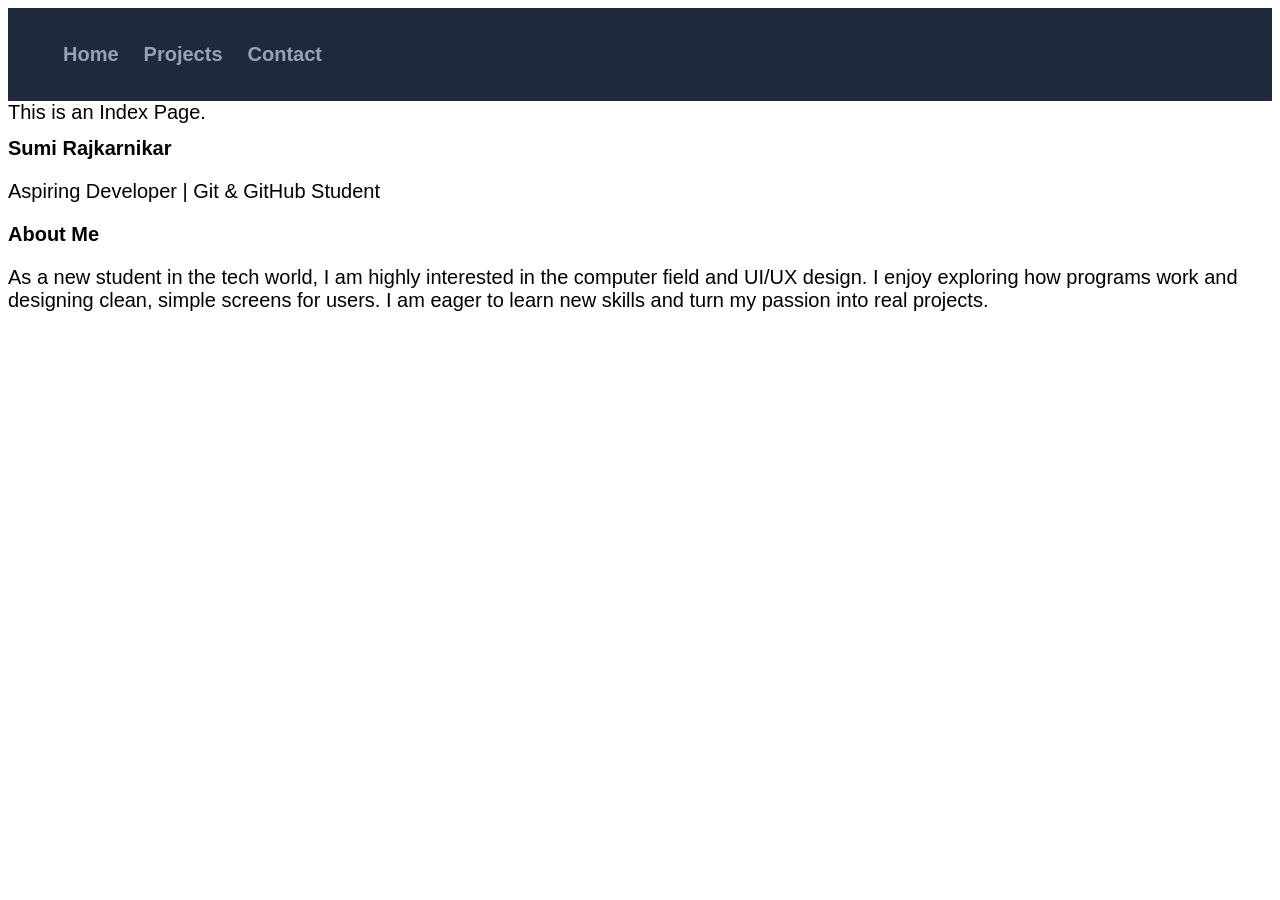
==== index.html @ ed3e4a17 "Completed Navigation Bar" ====
<!DOCTYPE html>
<html lang="en">
<head>
    <meta charset="UTF-8">
    <meta name="viewport" content="width=device-width, initial-scale=1.0">
    <title>Your Name | Portfolio</title>
    <link rel="stylesheet" href="style.css">
</head>
<body>
    <header>
        <div class="nav-bar"> 
            <ul>
                <li><a href="index.html">Home</a></li>
                <li><a href="projects.html">Projects</a></li>
                <li><a href="contact.html">Contact</a></li>
            </ul>
        </div>
        This is an Index Page.
        <h1>Sumi Rajkarnikar</h1>
        <p>Aspiring Developer | Git & GitHub Student</p>
    </header>
    <main>
        <section>
            <h2>About Me</h2>
            <p>As a new student in the tech world, I am highly interested in the computer field and UI/UX design. I enjoy exploring how programs work and designing clean, simple screens for users. I am eager to learn new skills and turn my passion into real projects.</p>
        </section>
    </main>
</body>
</html>
---- style.css ----
*{
    font-size: 20px;
    font-family: Verdana, Geneva, Tahoma, sans-serif;
}

.nav-bar {
    background-color: #1e293b; 
    padding: 15px;
}

.nav-bar ul {
    list-style: none;
    display: flex;
    gap: 25px; 
}

.nav-bar a {
    text-decoration: none;
    color: #94a3b8;
    font-weight: 600;
    transition: color 0.3s ease;
}

.nav-bar a:hover {
    padding-bottom: 6px;
    border-bottom: 2px solid white; 
}
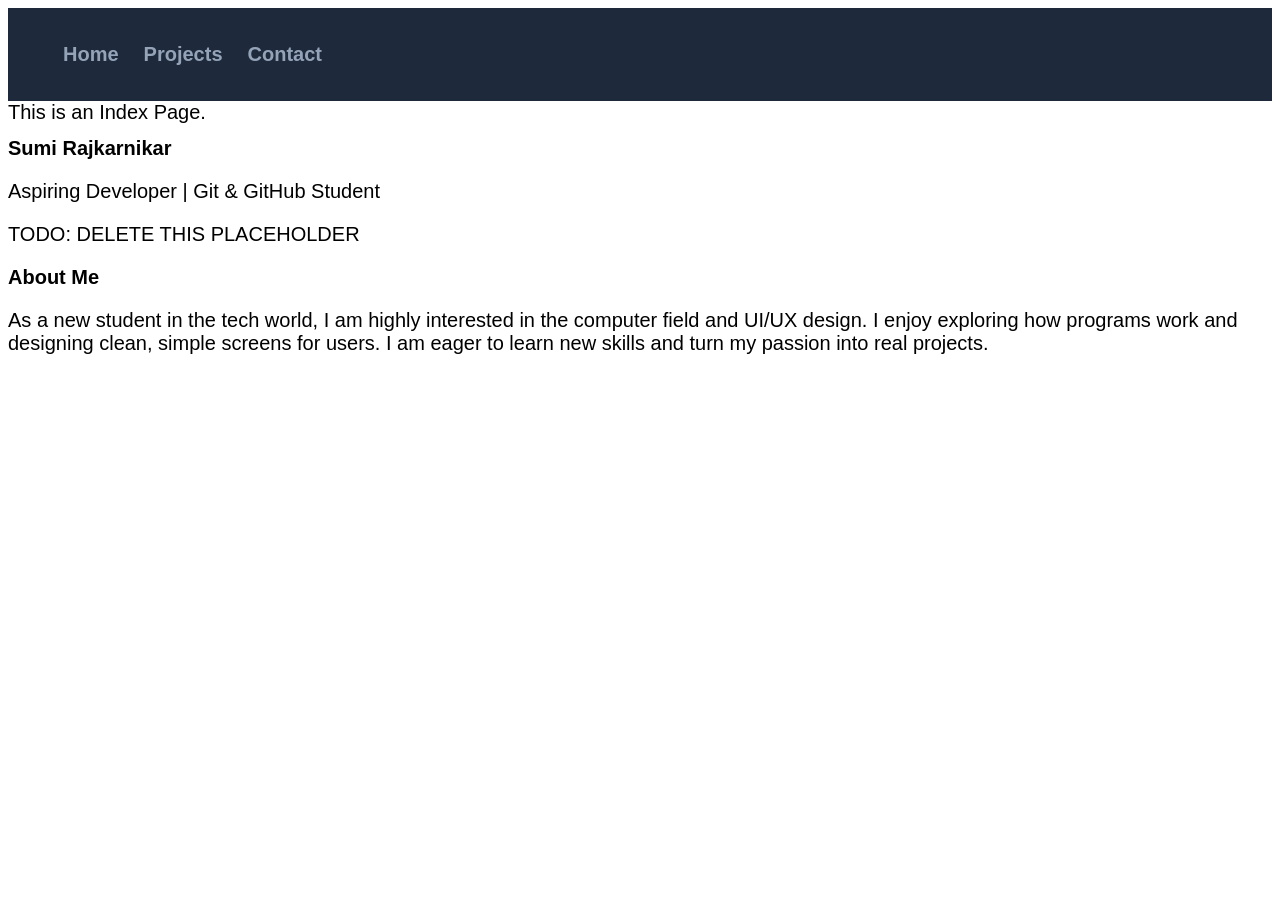
==== commit 57d7d804: "Againnn" ====
--- a/index.html
+++ b/index.html
@@ -18,6 +18,7 @@
         This is an Index Page.
         <h1>Sumi Rajkarnikar</h1>
         <p>Aspiring Developer | Git & GitHub Student</p>
+        <p>TODO: DELETE THIS PLACEHOLDER</p>
     </header>
     <main>
         <section>
--- a/style.css
+++ b/style.css
@@ -23,5 +23,5 @@
 
 .nav-bar a:hover {
     padding-bottom: 6px;
-    border-bottom: 2px solid white; 
+    border-bottom: 2px solid blue; 
 }
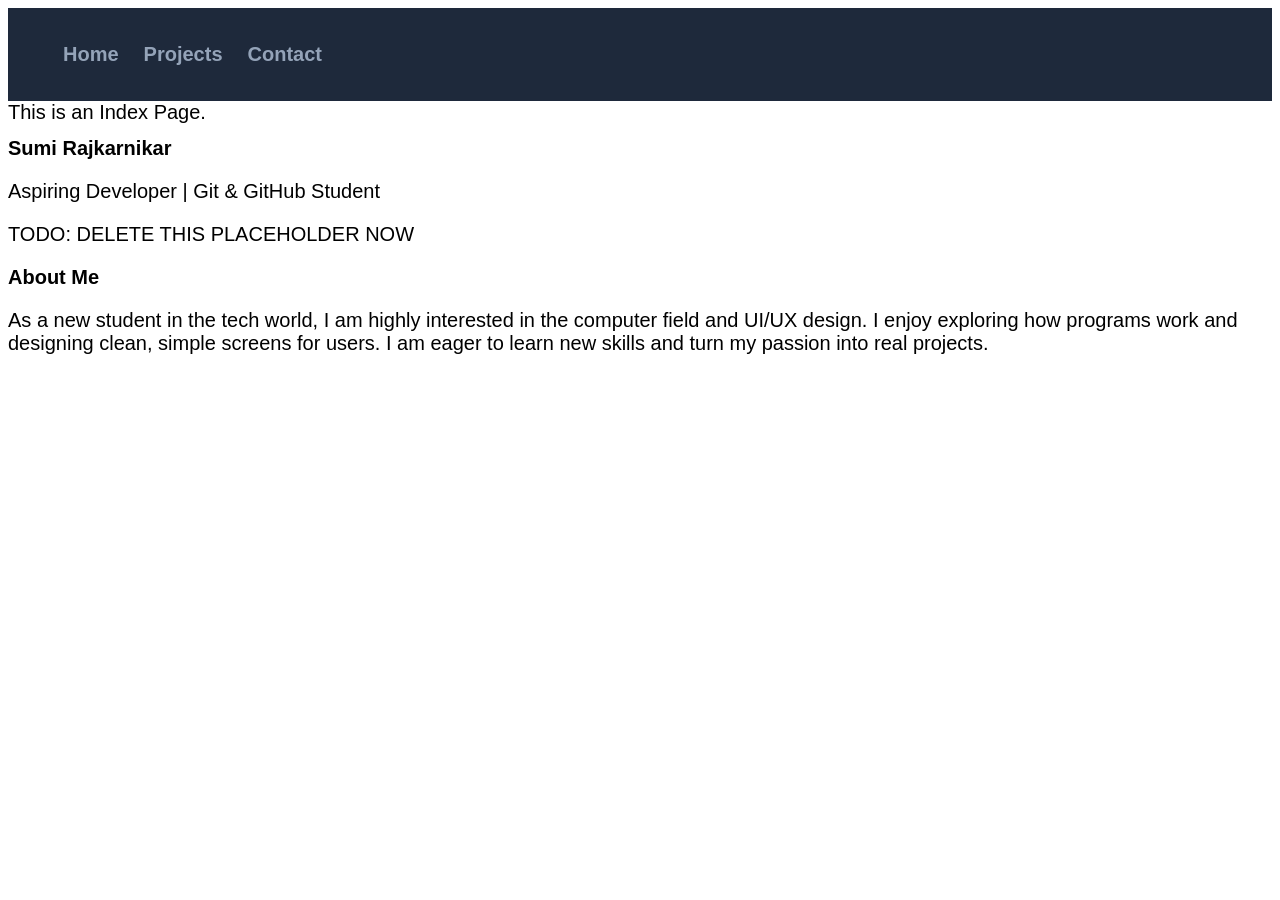
==== commit e7c84d82: "Add placeholder text (bad commit)" ====
--- a/index.html
+++ b/index.html
@@ -18,7 +18,7 @@
         This is an Index Page.
         <h1>Sumi Rajkarnikar</h1>
         <p>Aspiring Developer | Git & GitHub Student</p>
-        <p>TODO: DELETE THIS PLACEHOLDER</p>
+        <p>TODO: DELETE THIS PLACEHOLDER NOW</p>
     </header>
     <main>
         <section>
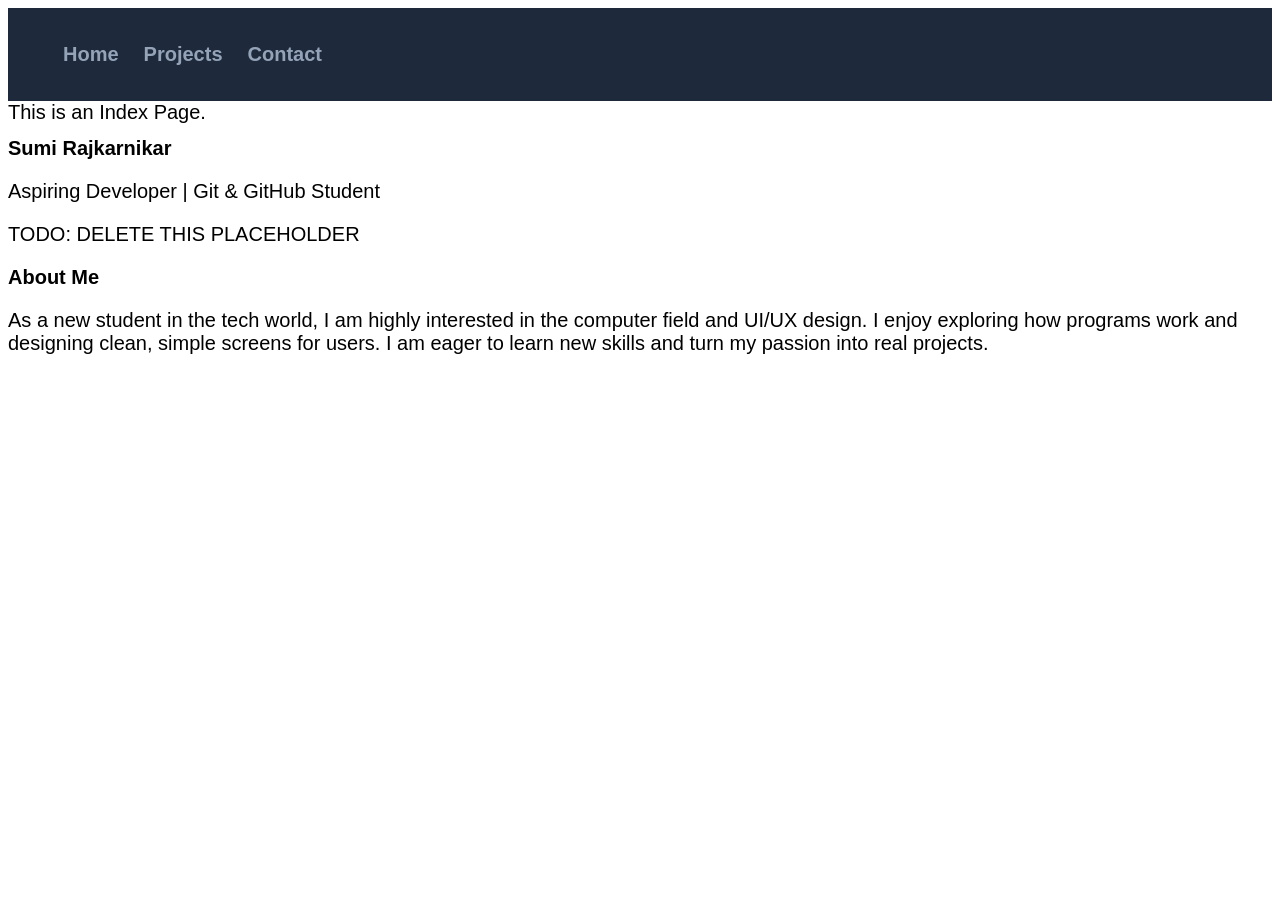
==== commit d17d59b8: "Revert "Add placeholder text (bad commit)" This reverts commit e7c84d825fe3dfe36d84bf8a83eedb2595f6a" ====
--- a/index.html
+++ b/index.html
@@ -18,7 +18,7 @@
         This is an Index Page.
         <h1>Sumi Rajkarnikar</h1>
         <p>Aspiring Developer | Git & GitHub Student</p>
-        <p>TODO: DELETE THIS PLACEHOLDER NOW</p>
+        <p>TODO: DELETE THIS PLACEHOLDER</p>
     </header>
     <main>
         <section>
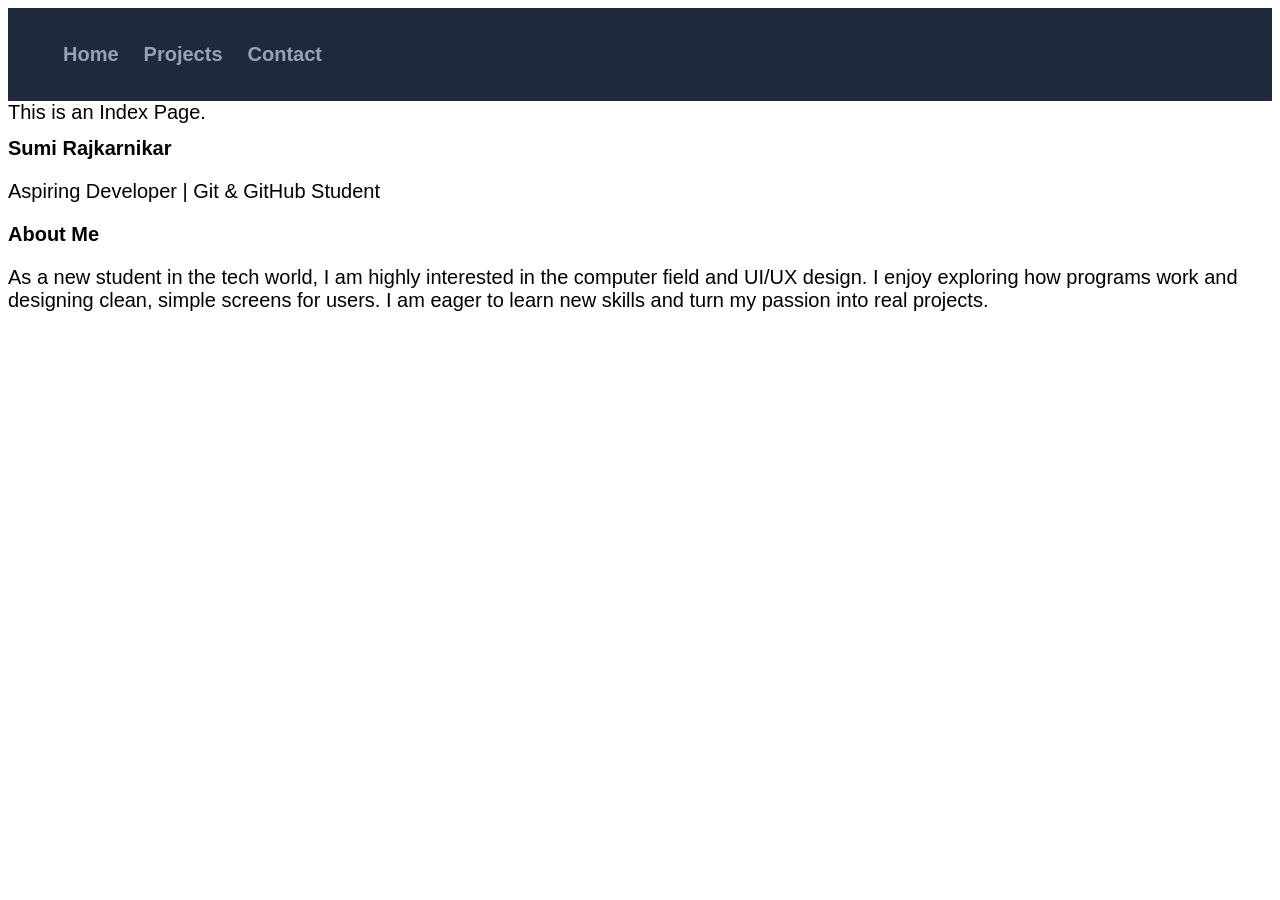
==== commit 9228b42a: "Add placeholder text (bad commit)" ====
--- a/index.html
+++ b/index.html
@@ -18,7 +18,6 @@
         This is an Index Page.
         <h1>Sumi Rajkarnikar</h1>
         <p>Aspiring Developer | Git & GitHub Student</p>
-        <p>TODO: DELETE THIS PLACEHOLDER</p>
     </header>
     <main>
         <section>
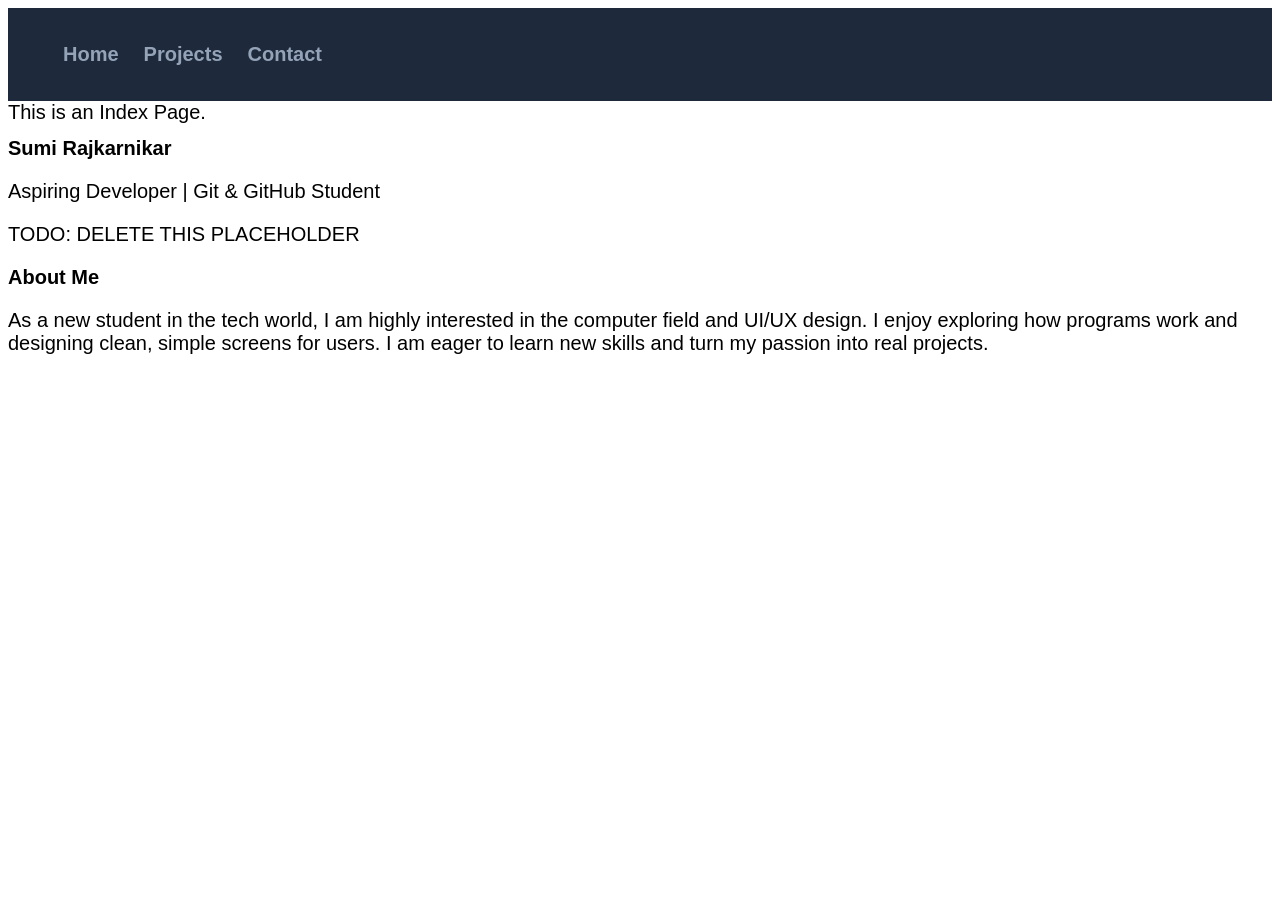
==== commit d814ce1b: "Revert "Add placeholder text (bad commit)" This reverts commit 9228b42a7d27c38136402c8bdba0803fa52fe" ====
--- a/index.html
+++ b/index.html
@@ -18,6 +18,7 @@
         This is an Index Page.
         <h1>Sumi Rajkarnikar</h1>
         <p>Aspiring Developer | Git & GitHub Student</p>
+        <p>TODO: DELETE THIS PLACEHOLDER</p>
     </header>
     <main>
         <section>
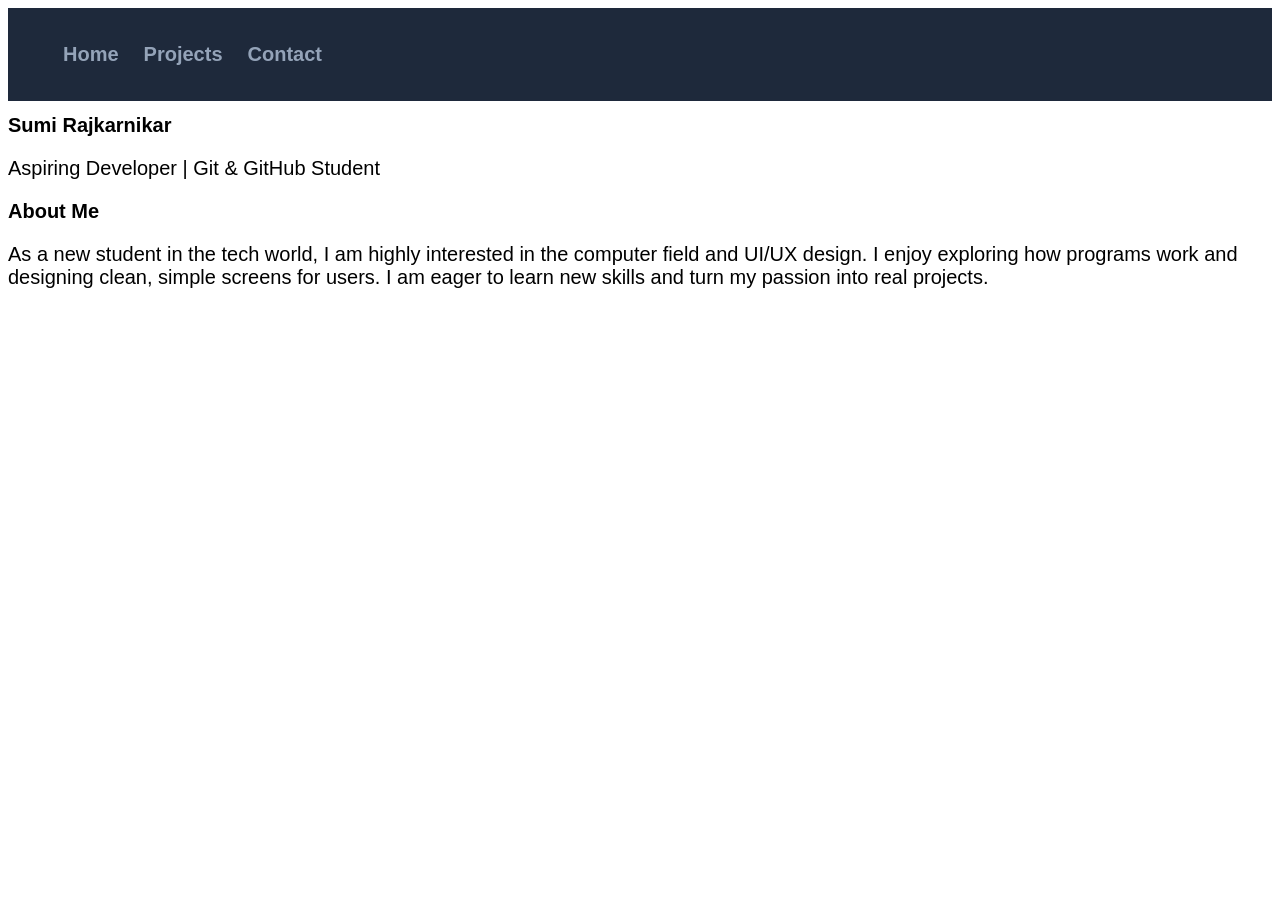
==== commit 503345b6: "Changed" ====
--- a/index.html
+++ b/index.html
@@ -15,10 +15,8 @@
                 <li><a href="contact.html">Contact</a></li>
             </ul>
         </div>
-        This is an Index Page.
         <h1>Sumi Rajkarnikar</h1>
         <p>Aspiring Developer | Git & GitHub Student</p>
-        <p>TODO: DELETE THIS PLACEHOLDER</p>
     </header>
     <main>
         <section>
